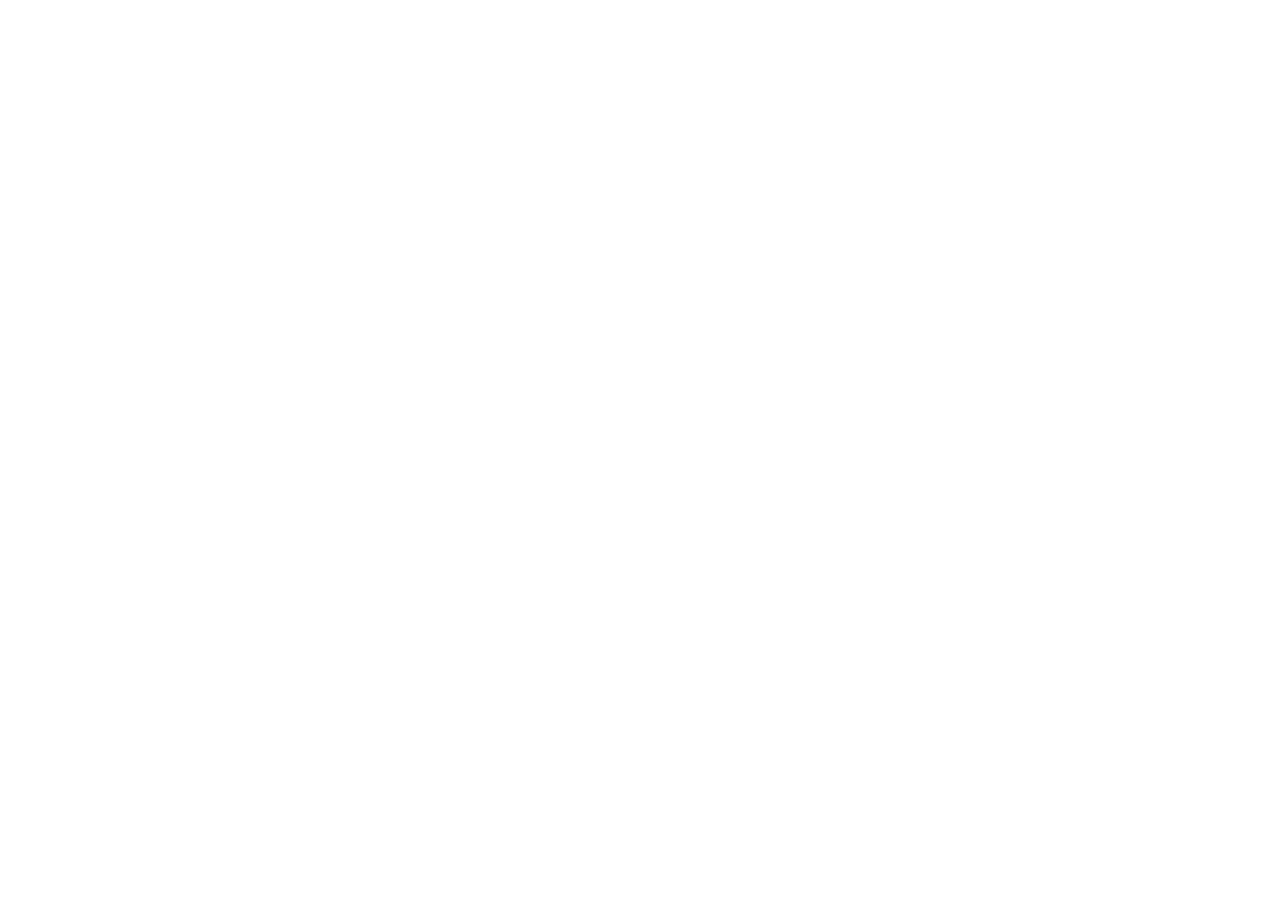
==== docs/index.html @ 1f612f5f "docs agregado" ====
<!doctype html><html lang="en"><head><meta charset="utf-8"/><link rel="icon" href="/favicon.ico"/><meta name="viewport" content="width=device-width,initial-scale=1"/><meta name="theme-color" content="#000000"/><meta name="description" content="Web site created using create-react-app"/><link rel="apple-touch-icon" href="/logo192.png"/><link rel="manifest" href="/manifest.json"/><title>GifGet</title><script defer="defer" src="/static/js/main.a259ee9d.js"></script><link href="/static/css/main.429479d2.css" rel="stylesheet"></head><body><noscript>You need to enable JavaScript to run this app.</noscript><div id="root"></div></body></html>
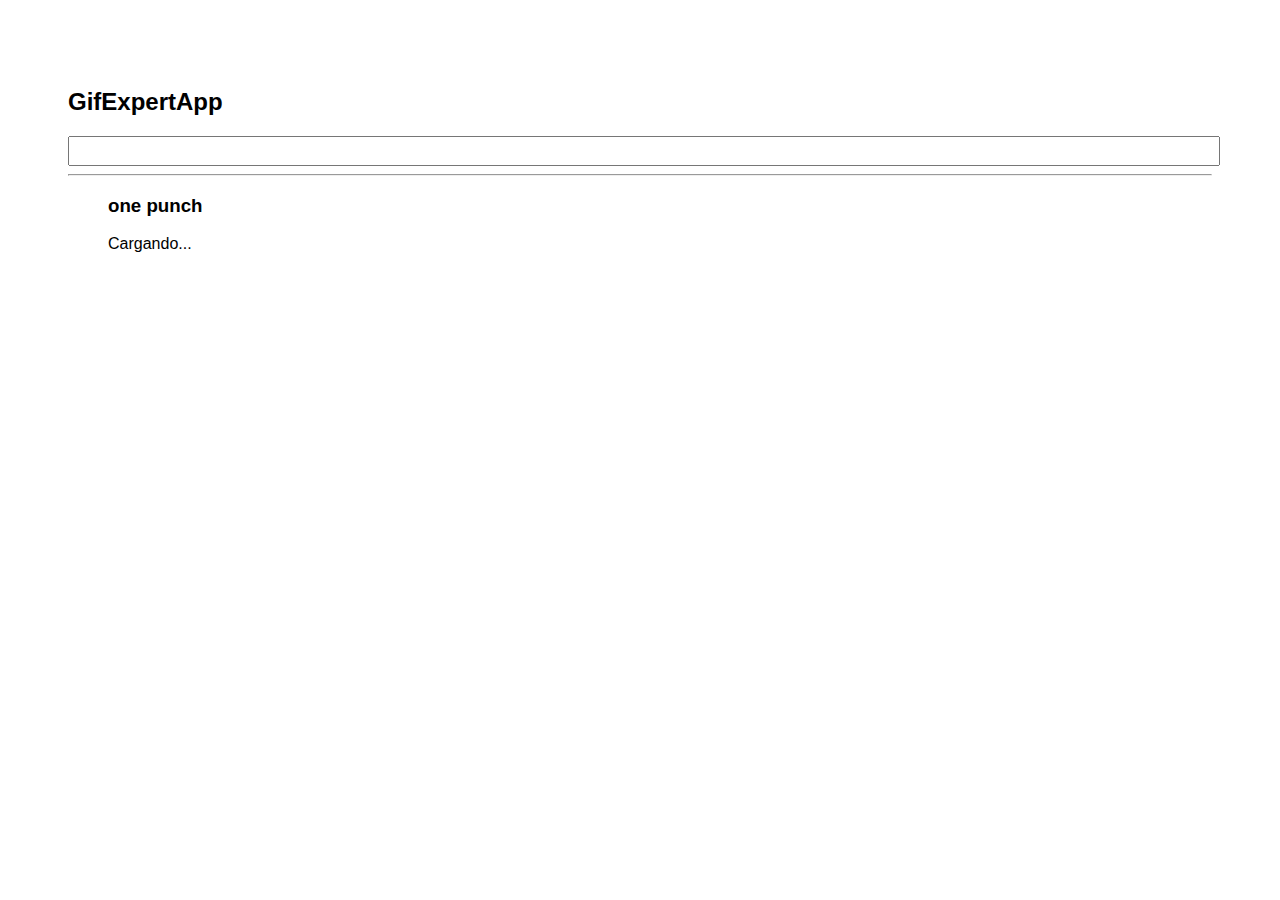
==== commit adcc5352: "index.html actualizado" ====
--- a/docs/index.html
+++ b/docs/index.html
@@ -1 +1,21 @@
-<!doctype html><html lang="en"><head><meta charset="utf-8"/><link rel="icon" href="/favicon.ico"/><meta name="viewport" content="width=device-width,initial-scale=1"/><meta name="theme-color" content="#000000"/><meta name="description" content="Web site created using create-react-app"/><link rel="apple-touch-icon" href="/logo192.png"/><link rel="manifest" href="/manifest.json"/><title>GifGet</title><script defer="defer" src="/static/js/main.a259ee9d.js"></script><link href="/static/css/main.429479d2.css" rel="stylesheet"></head><body><noscript>You need to enable JavaScript to run this app.</noscript><div id="root"></div></body></html>+<!doctype html>
+<html lang="en">
+
+<head>
+    <meta charset="utf-8" />
+    <link rel="icon" href="./favicon.ico" />
+    <meta name="viewport" content="width=device-width,initial-scale=1" />
+    <meta name="theme-color" content="#000000" />
+    <meta name="description" content="Web site created using create-react-app" />
+    <link rel="apple-touch-icon" href="./logo192.png" />
+    <link rel="manifest" href="./manifest.json" />
+    <title>GifGet</title>
+    <script defer="defer" src="./static/js/main.a259ee9d.js"></script>
+    <link href="./static/css/main.429479d2.css" rel="stylesheet">
+</head>
+
+<body><noscript>You need to enable JavaScript to run this app.</noscript>
+    <div id="root"></div>
+</body>
+
+</html>--- a/docs/static/css/main.429479d2.css
+++ b/docs/static/css/main.429479d2.css
@@ -0,0 +1,2 @@
+*{font-family:Arial}body{padding:60px}input{font-size:1.3rem;width:100%}.card{align-content:center;border:1px solid grey;border-radius:6px;margin-bottom:10px;margin-right:10px;overflow:hidden}.card p{padding:5px;text-align:center}.card-grid{display:flex;flex-direction:row;flex-wrap:wrap}
+/*# sourceMappingURL=main.429479d2.css.map*/